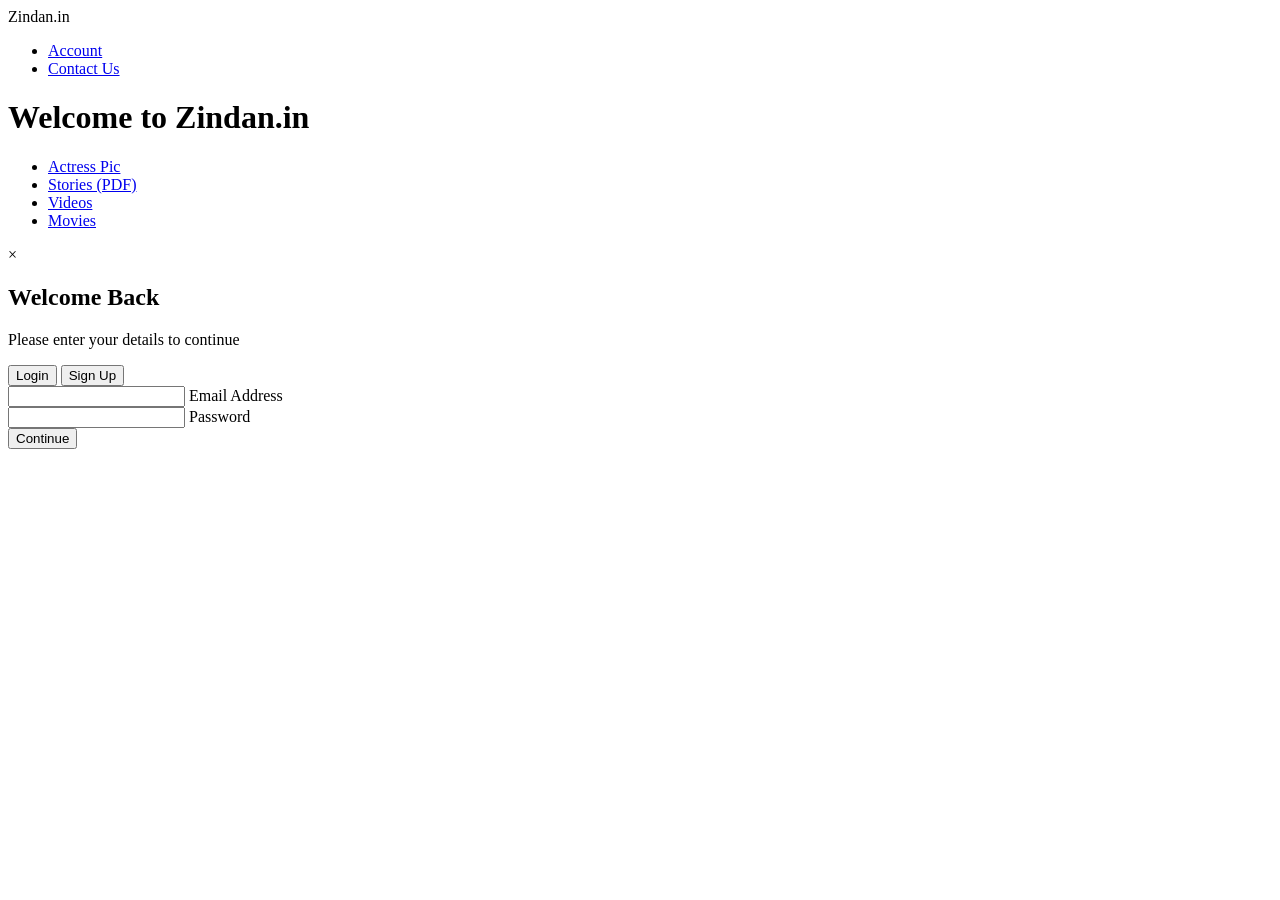
==== index.html @ 4ba5f52d "Update and rename index.html.html to index.html" ====
<!DOCTYPE html>
<html lang="en">
<head>
    <meta charset="UTF-8">
    <meta name="viewport" content="width=device-width, initial-scale=1.0">
    <title>Zindan.in | Media Portal</title>
    <link rel="stylesheet" href="styel.css">
</head>
<body>

<nav class="navbar">
    <div class="logo">Zindan.in</div>
    <ul class="menu">
        <li><a href="javascript:void(0)" id="authBtn">Account</a></li>
        <li><a href="#">Contact Us</a></li>
    </ul>
</nav>

<header class="hero-section">
    <h1 class="welcome-text">Welcome to Zindan.in</h1>
</header>

<div class="container">
    <aside class="sidebar">
        <ul>
            <li><a href="javascript:void(0)" onclick="showCategory('actress')">Actress Pic</a></li>
            <li><a href="javascript:void(0)" onclick="showCategory('stories')">Stories (PDF)</a></li>
            <li><a href="javascript:void(0)" onclick="showCategory('videos')">Videos</a></li>
            <li><a href="javascript:void(0)" onclick="showCategory('movies')">Movies</a></li>
        </ul>
    </aside>

    <main class="main-content">
        <div id="adminPanel" class="admin-box" style="display: none;">
            <h3>Admin: Add to <span id="currentCategoryText" style="color: orange;">actress</span></h3>
            <p style="font-size: 12px; color: #ccc; margin-bottom: 10px;">Paste YouTube link for videos/movies or Google Drive link for Photos/PDFs.</p>
            <input type="text" id="linkInput" placeholder="Paste link here..." style="width: 70%; padding: 10px;">
            <button onclick="handleUpload()" class="upload-btn">Add Content</button>
            <button onclick="logout()" class="logout-btn">Logout</button>
        </div>

        <div id="displayGrid" class="photos-grid"></div>
    </main>
</div>

<div id="authModal" class="modal">
    <div class="modal-content auth-card">
        <span class="close-modal">&times;</span>
        
        <div class="auth-header">
            <h2 id="formTitle">Welcome Back</h2>
            <p id="formSubtitle">Please enter your details to continue</p>
        </div>

        <div class="auth-tabs">
            <button id="loginTab" class="active" onclick="toggleAuth('login')">Login</button>
            <button id="signupTab" onclick="toggleAuth('signup')">Sign Up</button>
        </div>

        <div id="authForm">
            <div class="input-group">
                <input type="email" id="email" required placeholder=" ">
                <label>Email Address</label>
            </div>
            <div class="input-group">
                <input type="password" id="password" required placeholder=" ">
                <label>Password</label>
            </div>
            <button id="submitAuth" class="btn-primary">Continue</button>
            <p id="authMsg"></p>
        </div>
    </div>
</div>

<script src="java"></script>
</body>
</html>
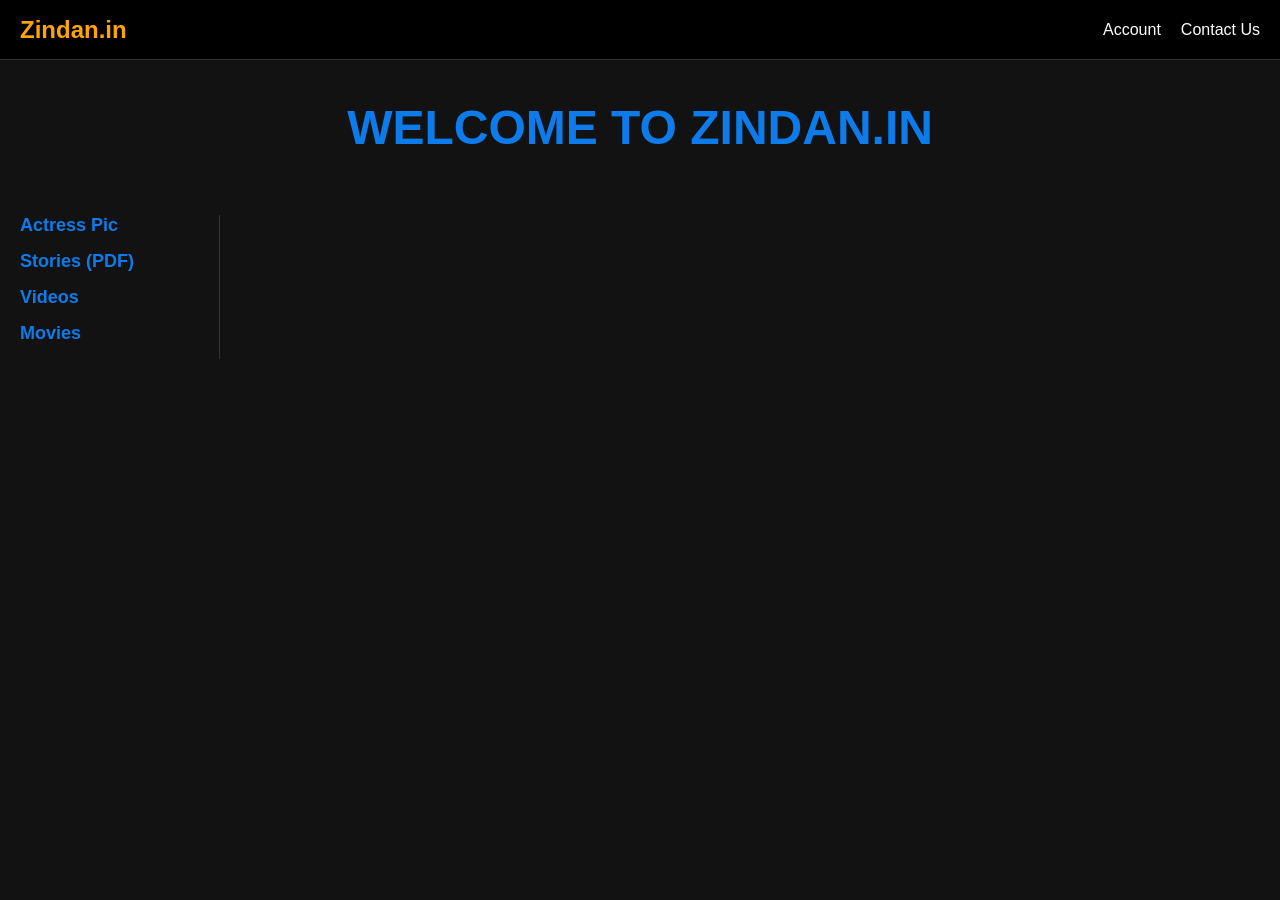
==== commit 602e3afc: "Fix HTML entities and update stylesheet link Corrected the stylesheet link and fixed HTML entities." ====
--- a/index.html
+++ b/index.html
@@ -4,7 +4,7 @@
     <meta charset="UTF-8">
     <meta name="viewport" content="width=device-width, initial-scale=1.0">
     <title>Zindan.in | Media Portal</title>
-    <link rel="stylesheet" href="styel.css">
+    <link rel="stylesheet" href="style.css">
 </head>
 <body>
 
@@ -75,3 +75,4 @@
 <script src="java"></script>
 </body>
 </html>
+
--- a/style.css
+++ b/style.css
@@ -0,0 +1,132 @@
+* { margin: 0; padding: 0; box-sizing: border-box; }
+body { background-color: #121212; color: white; font-family: sans-serif; }
+
+.navbar { height: 60px; background: #000; display: flex; align-items: center; padding: 0 20px; border-bottom: 1px solid #333; }
+.logo { color: orange; font-size: 24px; font-weight: bold; }
+.menu { margin-left: auto; list-style: none; display: flex; gap: 20px; }
+.menu a { color: white; text-decoration: none; }
+
+.hero-section { text-align: center; padding: 40px; }
+.welcome-text { color: #0d7be9; font-size: 3rem; text-transform: uppercase; }
+
+.container { display: flex; padding: 20px; gap: 20px; }
+.sidebar { width: 200px; border-right: 1px solid #333; }
+.sidebar li { list-style: none; margin-bottom: 15px; }
+.sidebar a { color: #0d7be9; text-decoration: none; font-size: 18px; font-weight: bold; }
+
+.photos-grid { display: grid; grid-template-columns: repeat(auto-fill, minmax(280px, 1fr)); gap: 20px; flex-grow: 1; }
+.media-item { background: #1e1e1e; padding: 10px; border-radius: 10px; border: 1px solid #333; }
+.media-item img, .media-item iframe { width: 100%; border-radius: 5px; height: 180px; }
+
+.admin-box { background: #222; padding: 20px; border-radius: 10px; margin-bottom: 20px; border: 1px dashed #0d7be9; }
+.upload-btn { background: #28a745; color: white; border: none; padding: 10px 15px; cursor: pointer; border-radius: 5px; }
+.logout-btn { background: #555; color: white; padding: 10px; border: none; cursor: pointer; border-radius: 5px; }
+.delete-btn { background: red; color: white; border: none; padding: 5px; width: 100%; margin-top: 10px; cursor: pointer; border-radius: 5px; }
+
+/* Modal & Fullscreen */
+.modal, .fullscreen-bg { display: none; position: fixed; z-index: 1000; left: 0; top: 0; width: 100%; height: 100%; background: rgba(0,0,0,0.9); align-items: center; justify-content: center; }
+.modal-content { background: white; color: black; padding: 30px; border-radius: 15px; width: 320px; }
+.close-modal, .close-fullscreen { position: absolute; top: 20px; right: 30px; font-size: 40px; color: white; cursor: pointer; }
+.close-modal { color: black; }
+#fullScreenContent { width: 90%; height: 80vh; }
+#fullScreenContent iframe, #fullScreenContent img { width: 100%; height: 100%; border-radius: 10px; }
+/* --- Modern Auth Card Styles --- */
+.auth-card {
+    background: #ffffff !important; /* Clean white background */
+    color: #333 !important;
+    max-width: 400px;
+    padding: 40px !important;
+    border-radius: 20px !important;
+    box-shadow: 0 20px 40px rgba(0,0,0,0.4);
+    position: relative;
+    animation: slideUp 0.4s ease-out;
+}
+
+@keyframes slideUp {
+    from { transform: translateY(50px); opacity: 0; }
+    to { transform: translateY(0); opacity: 1; }
+}
+
+/* Exit Sign (The X) */
+.close-modal {
+    position: absolute;
+    right: 20px;
+    top: 15px;
+    font-size: 28px;
+    color: #999;
+    cursor: pointer;
+    transition: 0.3s;
+}
+
+.close-modal:hover { color: #ff4d4d; transform: rotate(90deg); }
+
+.auth-header { text-align: center; margin-bottom: 30px; }
+.auth-header h2 { font-size: 24px; color: #1a1a1a; margin-bottom: 5px; }
+.auth-header p { font-size: 14px; color: #666; }
+
+/* Animated Input Fields */
+.input-group { position: relative; margin-bottom: 25px; }
+
+.input-group input {
+    width: 100%;
+    padding: 12px 15px;
+    border: 2px solid #eee;
+    border-radius: 10px;
+    outline: none;
+    font-size: 16px;
+    transition: 0.3s;
+}
+
+.input-group label {
+    position: absolute;
+    left: 15px;
+    top: 50%;
+    transform: translateY(-50%);
+    color: #999;
+    pointer-events: none;
+    transition: 0.3s;
+}
+
+/* Label moves up when user clicks/types */
+.input-group input:focus + label,
+.input-group input:not(:placeholder-shown) + label {
+    top: -10px;
+    left: 10px;
+    font-size: 12px;
+    color: #0d7be9;
+    background: white;
+    padding: 0 5px;
+}
+
+.input-group input:focus { border-color: #0d7be9; }
+
+/* Login/Signup Tabs */
+.auth-tabs { display: flex; gap: 10px; margin-bottom: 30px; background: #f5f5f5; padding: 5px; border-radius: 12px; }
+.auth-tabs button {
+    flex: 1;
+    padding: 10px;
+    border: none;
+    background: transparent;
+    cursor: pointer;
+    border-radius: 8px;
+    font-weight: bold;
+    color: #666;
+    transition: 0.3s;
+}
+
+.auth-tabs button.active { background: white; color: #0d7be9; box-shadow: 0 4px 10px rgba(0,0,0,0.05); }
+
+.btn-primary {
+    width: 100%;
+    padding: 14px;
+    background: linear-gradient(135deg, #0d7be9, #0056b3);
+    color: white;
+    border: none;
+    border-radius: 10px;
+    font-size: 16px;
+    font-weight: bold;
+    cursor: pointer;
+    transition: 0.3s;
+}
+
+.btn-primary:hover { transform: translateY(-2px); box-shadow: 0 5px 15px rgba(13, 123, 233, 0.4); }
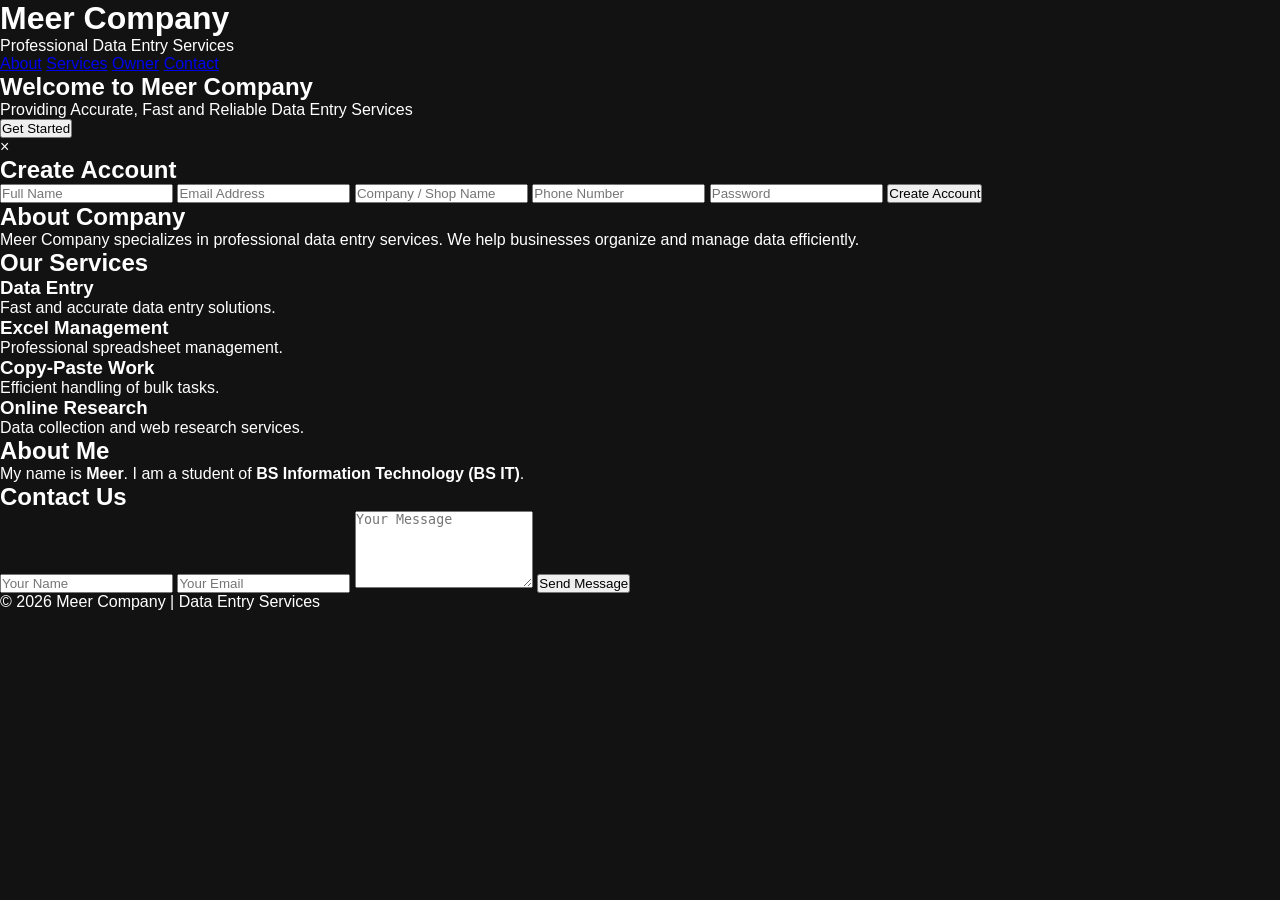
==== commit ce406e78: "Replace Zindan.in with Meer Company in index.html" ====
--- a/index.html
+++ b/index.html
@@ -1,78 +1,121 @@
+
 <!DOCTYPE html>
 <html lang="en">
 <head>
     <meta charset="UTF-8">
     <meta name="viewport" content="width=device-width, initial-scale=1.0">
-    <title>Zindan.in | Media Portal</title>
+    <title>Meer Company - Data Entry Services</title>
     <link rel="stylesheet" href="style.css">
 </head>
 <body>
 
-<nav class="navbar">
-    <div class="logo">Zindan.in</div>
-    <ul class="menu">
-        <li><a href="javascript:void(0)" id="authBtn">Account</a></li>
-        <li><a href="#">Contact Us</a></li>
-    </ul>
+<header>
+    <h1>Meer Company</h1>
+    <p>Professional Data Entry Services</p>
+</header>
+
+<nav>
+    <a href="#about">About</a>
+    <a href="#services">Services</a>
+    <a href="#owner">Owner</a>
+    <a href="#contact">Contact</a>
 </nav>
 
-<header class="hero-section">
-    <h1 class="welcome-text">Welcome to Zindan.in</h1>
-</header>
+<section class="hero">
+    <h2>Welcome to Meer Company</h2>
+    <p>Providing Accurate, Fast and Reliable Data Entry Services</p>
 
-<div class="container">
-    <aside class="sidebar">
-        <ul>
-            <li><a href="javascript:void(0)" onclick="showCategory('actress')">Actress Pic</a></li>
-            <li><a href="javascript:void(0)" onclick="showCategory('stories')">Stories (PDF)</a></li>
-            <li><a href="javascript:void(0)" onclick="showCategory('videos')">Videos</a></li>
-            <li><a href="javascript:void(0)" onclick="showCategory('movies')">Movies</a></li>
-        </ul>
-    </aside>
+    <button class="btn" onclick="openForm()">Get Started</button>
+</section>
 
-    <main class="main-content">
-        <div id="adminPanel" class="admin-box" style="display: none;">
-            <h3>Admin: Add to <span id="currentCategoryText" style="color: orange;">actress</span></h3>
-            <p style="font-size: 12px; color: #ccc; margin-bottom: 10px;">Paste YouTube link for videos/movies or Google Drive link for Photos/PDFs.</p>
-            <input type="text" id="linkInput" placeholder="Paste link here..." style="width: 70%; padding: 10px;">
-            <button onclick="handleUpload()" class="upload-btn">Add Content</button>
-            <button onclick="logout()" class="logout-btn">Logout</button>
-        </div>
+<!-- Registration Popup -->
+<div id="registerForm" class="popup">
+    <div class="popup-content">
+        <span class="close" onclick="closeForm()">&times;</span>
 
-        <div id="displayGrid" class="photos-grid"></div>
-    </main>
-</div>
+        <h2>Create Account</h2>
 
-<div id="authModal" class="modal">
-    <div class="modal-content auth-card">
-        <span class="close-modal">&times;</span>
-        
-        <div class="auth-header">
-            <h2 id="formTitle">Welcome Back</h2>
-            <p id="formSubtitle">Please enter your details to continue</p>
-        </div>
+        <form onsubmit="registerAccount(event)">
+            <input type="text" placeholder="Full Name" required>
+            <input type="email" placeholder="Email Address" required>
+            <input type="text" placeholder="Company / Shop Name" required>
+            <input type="tel" placeholder="Phone Number" required>
+            <input type="password" placeholder="Password" required>
 
-        <div class="auth-tabs">
-            <button id="loginTab" class="active" onclick="toggleAuth('login')">Login</button>
-            <button id="signupTab" onclick="toggleAuth('signup')">Sign Up</button>
-        </div>
+            <button type="submit">Create Account</button>
 
-        <div id="authForm">
-            <div class="input-group">
-                <input type="email" id="email" required placeholder=" ">
-                <label>Email Address</label>
-            </div>
-            <div class="input-group">
-                <input type="password" id="password" required placeholder=" ">
-                <label>Password</label>
-            </div>
-            <button id="submitAuth" class="btn-primary">Continue</button>
-            <p id="authMsg"></p>
-        </div>
+            <p id="successMsg"></p>
+        </form>
     </div>
 </div>
 
-<script src="java"></script>
+<section id="about">
+    <div class="card">
+        <h2>About Company</h2>
+        <p>
+            Meer Company specializes in professional data entry services.
+            We help businesses organize and manage data efficiently.
+        </p>
+    </div>
+</section>
+
+<section id="services">
+    <h2>Our Services</h2>
+
+    <div class="services">
+        <div class="service-box">
+            <h3>Data Entry</h3>
+            <p>Fast and accurate data entry solutions.</p>
+        </div>
+
+        <div class="service-box">
+            <h3>Excel Management</h3>
+            <p>Professional spreadsheet management.</p>
+        </div>
+
+        <div class="service-box">
+            <h3>Copy-Paste Work</h3>
+            <p>Efficient handling of bulk tasks.</p>
+        </div>
+
+        <div class="service-box">
+            <h3>Online Research</h3>
+            <p>Data collection and web research services.</p>
+        </div>
+    </div>
+</section>
+
+<section id="owner">
+    <div class="card">
+        <h2>About Me</h2>
+        <p>
+            My name is <strong>Meer</strong>. I am a student of
+            <strong>BS Information Technology (BS IT)</strong>.
+        </p>
+    </div>
+</section>
+
+<section id="contact">
+    <div class="card">
+        <h2>Contact Us</h2>
+
+        <form class="contact-form" onsubmit="showMessage(event)">
+            <input type="text" placeholder="Your Name" required>
+            <input type="email" placeholder="Your Email" required>
+            <textarea rows="5" placeholder="Your Message" required></textarea>
+
+            <button type="submit">Send Message</button>
+
+            <p id="message"></p>
+        </form>
+    </div>
+</section>
+
+<footer>
+    <p>© 2026 Meer Company | Data Entry Services</p>
+</footer>
+
+<script src="script.js"></script>
+
 </body>
 </html>
-
